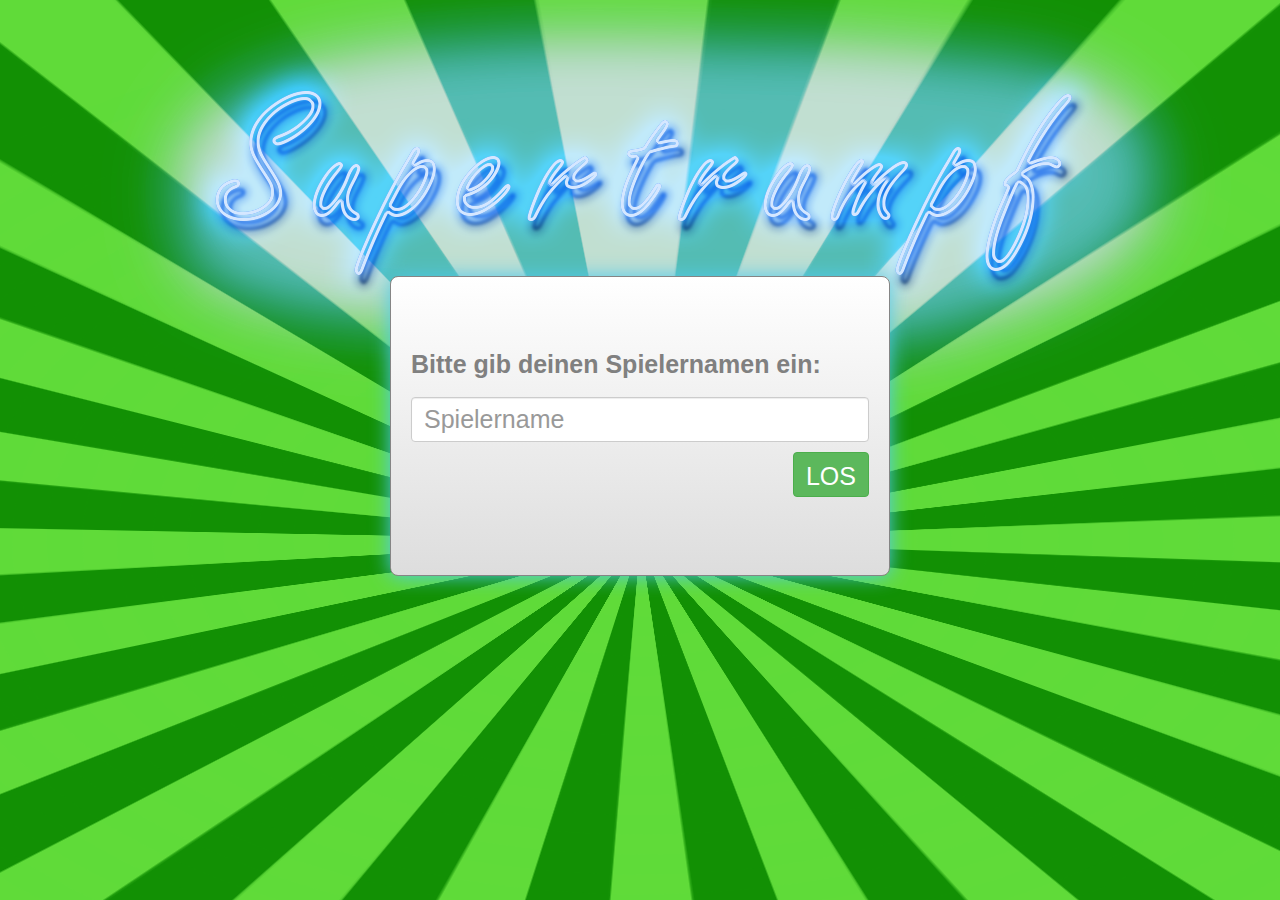
==== public_html/index.html @ e721e671 "lobbies.xslt changed to fit new xml response some other changes" ====
<!DOCTYPE html>
<html>
    <head>
        <title>SUPERTRUMPF</title>
        <meta charset="UTF-8">
        <meta name="viewport" content="width=device-width, initial-scale=1.0">
        
        
        <link href="lib/style.css" rel="stylesheet">
        <link href="lib/bootstrap.min.css" rel="stylesheet">
    </head>
    <body>
        <!-- "ladebalken" -->
        <div id="wait">
            <div><img alt="loading..." src="img/wait.svg" /></div>
        </div>
        
        <!-- container für inhalt -->
        <div id="content">
            <h1>SUPERTRUMPF</h1>
            <div id="loginbox">
                <label for="username">Bitte gib deinen Spielernamen ein:</label> 
                <input type="text" class="form-control" id="username" placeholder="Spielername">
                <button type="button" class="btn btn-success" id="login">LOS</button>
            </div>
        </div>
        
        
        
        <script src="lib/jquery-2.1.4.min.js"></script>
        <script src="lib/bootstrap.min.js"></script>
        <script src="lib/jquery.xslt.pack.js"></script>
        <script src="lib/script.js"></script>
    </body>
</html>
---- public_html/lib/style.css ----
html {
    height: 100%;
}

body {
    background-image: url('../img/background.png');
    background-repeat: no-repeat;
    background-origin: content-box;
    background-position: top;
    text-align: center;
    height: 100%;
}

h1 {
    display: none;
}

#content input, #content button {
    font-size: 25px;
    height: 45px;
    margin: 10px 0 0 0;
}

#content {
    display: none;
    height: 100%;
    max-width: 800px;
    width: 100%;
    margin: 0 auto;
    padding: 2% 0;
}

#wait {
    display: none;
    position: fixed;
    top: 0;
    width: 100%;
    height: 100%;
    background-color: rgba(50,50,50,0.7);
}

#wait > div {
    margin: 280px auto;
}

#loginbox {
    width: 500px;
    height: 300px;
    background: linear-gradient(#FFFFFF, #DDDDDD);
    border-radius: 8px;
    border: 1px solid rgb(133,133,133);
    margin-top: calc(50% - 150px);
    margin-left: auto;
    margin-right: auto;
    text-align: left;
    padding: 70px 20px;
    font-size: 25px;
    color: gray;
    box-shadow: 0 0 20px rgba(81, 203, 238, 1);
}

#loginbox > button, 
#footer > button {
    float: right;
}

#footer > label,
#footer > input {
    float: left;
    margin: 10px 0 0 10px;
}

#footer > label {
    margin-top: 15px;
}

#gamename {
    min-width: 260px;
    width: calc(100% - 172px);
}

#mainbox {
    min-height: 430px;
    height: 100%;
    background: linear-gradient(rgba(255,255,255,0.95), rgba(221,221,221,0.95));
    border: 1px solid rgb(133,133,133);
    border-radius: 8px;
    font-size: 25px;
    color: gray;
    padding: 20px 10px 10px 10px;
    box-shadow: 0 0 20px rgba(81, 203, 238, 1);
}

#mainbox:after {
    content: ".";
    clear: both;
    display: block;
    visibility: hidden;
    height: 0px;
}


#footer:after {
    content: ".";
    clear: both;
    display: block;
    visibility: hidden;
    height: 0px;
}

#main {
    margin: 20px 0;
    overflow: auto;
    border: 1px solid rgb(220,220,220);
    height: calc(100% - 185px);
}

#leavegame {
    float: left;
}

#startgame {
    float: right;
}

.lobby {
    width: 98%;
    margin: 10px auto;
    height: 50px;
    text-align: left;
    border: 1px solid rgb(200,200,200);
    border-radius: 8px;
    background: linear-gradient(rgb(255,255,255), rgb(240,240,240));
    cursor: pointer;
    overflow: hidden;
}

.lobby:hover {
    background: linear-gradient(rgb(240,240,240), rgb(255,255,255));
}
.lobby > div {
    font-size: 15px;
    margin: 12px 0px;
    width: 150px;
    float: left;
    color: rgb(150,150,150);
}

.lobby .lobby_name {
    color: green;
    margin: 5px 10px;
    font-size: 25px;
    width: 200px;
} 

.lobby .set {
    width: 200px;
}
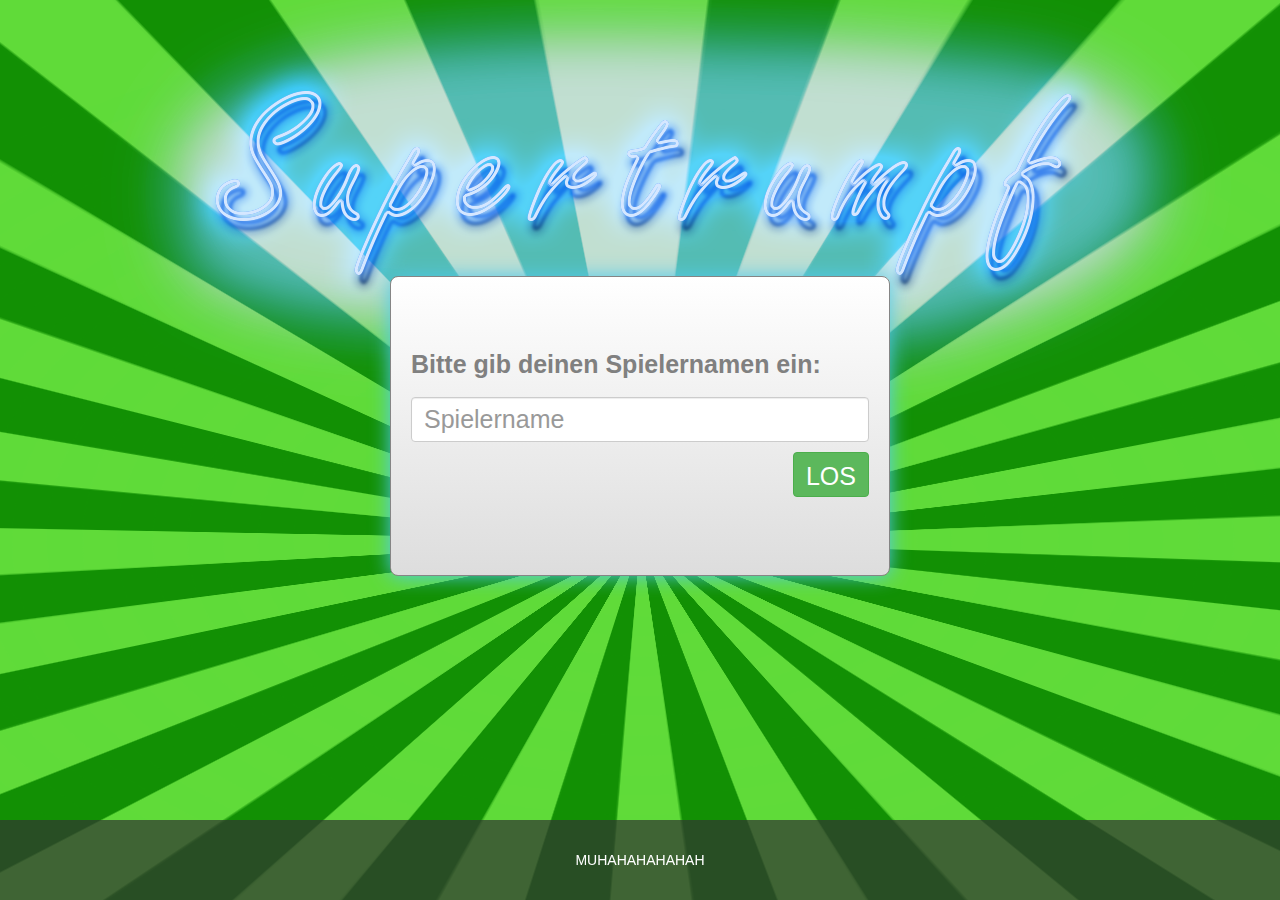
==== commit aba759c7: "diverses" ====
--- a/public_html/index.html
+++ b/public_html/index.html
@@ -25,11 +25,14 @@
             </div>
         </div>
         
+        <div id="toast">
+            <div>MUHAHAHAHAHAH</div>
+        </div>
         
         
-        <script src="lib/jquery-2.1.4.min.js"></script>
+        <script src="lib/jquery-2.1.4.js"></script>
         <script src="lib/bootstrap.min.js"></script>
-        <script src="lib/jquery.xslt.pack.js"></script>
+        <script src="lib/xslt/jquery.xslt.js"></script>
         <script src="lib/script.js"></script>
     </body>
 </html>
--- a/public_html/lib/style.css
+++ b/public_html/lib/style.css
@@ -41,6 +41,27 @@
 
 #wait > div {
     margin: 280px auto;
+}
+
+#toast {
+    display: table;
+    position: fixed;
+    /*top: 80%;*/
+    bottom: 0px;
+    width: 100%;
+    height: 80px;
+    background-color: rgba(50, 50, 50, 0.7);
+    text-align: center;
+}
+
+#toast > div {
+    display: table-cell;
+    vertical-align: middle;
+    color: white;
+}
+
+.contentregion {
+    height: 100%;
 }
 
 #loginbox {
@@ -59,6 +80,21 @@
     box-shadow: 0 0 20px rgba(81, 203, 238, 1);
 }
 
+#header {
+    width: 100%;
+    font-size: 25px;
+    text-align: center;
+    margin: 0px;
+}
+
+#footer {
+    width: 100%;
+}
+
+#footer > #leavegame {
+    float: left;
+}
+
 #loginbox > button, 
 #footer > button {
     float: right;
@@ -113,10 +149,25 @@
     overflow: auto;
     border: 1px solid rgb(220,220,220);
     height: calc(100% - 185px);
-}
-
-#leavegame {
-    float: left;
+    width: 100%;
+}
+
+#lobby {
+    text-align: left;
+}
+
+#lobby label {
+    width: 30%;
+}
+
+#lobby input, 
+#lobby button {
+    display: inline-block;
+    margin: 0 10px 0 0;
+}
+
+#lobby input[type="text"] {
+    width: 50%;
 }
 
 #startgame {
@@ -155,4 +206,24 @@
 
 .lobby .set {
     width: 200px;
+}
+
+
+/* Slider */
+#content #numplayers {
+    border: 0px solid #695;
+    max-height: 20px;
+    color: #fff;
+    font-size: 13px;
+    max-width: 50%;
+    margin: 0 0 0 10px;
+}
+
+#lobby label {
+    font-weight: normal;
+    display: inline-block;
+}
+
+#lobby main {
+    padding: 10px;
 }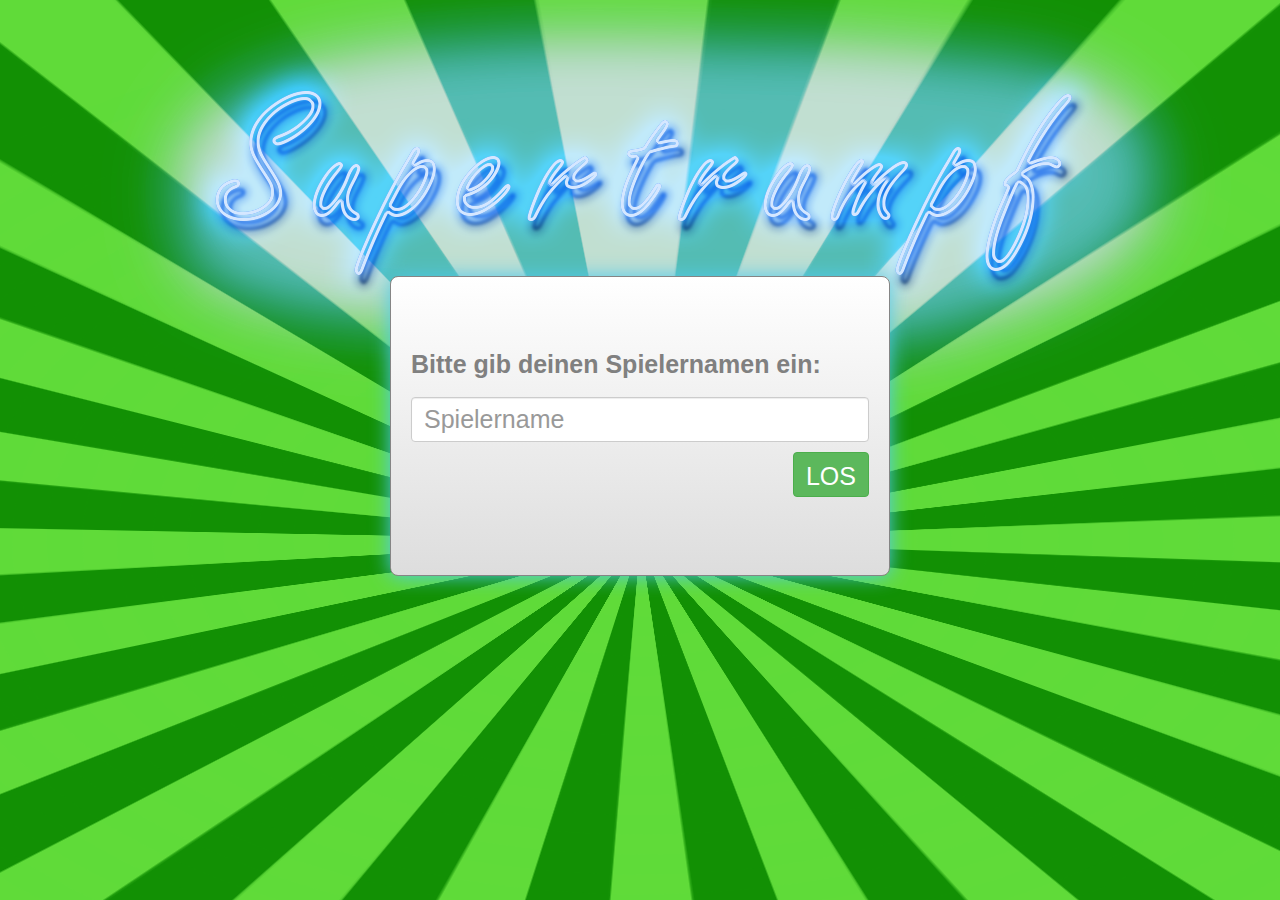
==== commit aee13cfa: "unstable shelve" ====
--- a/public_html/index.html
+++ b/public_html/index.html
@@ -25,14 +25,22 @@
             </div>
         </div>
         
-        <div id="toast">
-            <div>MUHAHAHAHAHAH</div>
+        <div id="toastregion">
+            <div id="toast">
+                <div id="message"></div>
+            </div>
         </div>
         
         
         <script src="lib/jquery-2.1.4.js"></script>
         <script src="lib/bootstrap.min.js"></script>
         <script src="lib/xslt/jquery.xslt.js"></script>
-        <script src="lib/script.js"></script>
+        <script src="lib/jquery.xml.js"></script>
+        <script src="lib/ui.js"></script>
+        <script src="lib/session.js"></script>
+        <script src="lib/toast.js"></script>
+        <script src="lib/listener.js"></script>
+        <script src="lib/jquery.xml.js"></script>
+        <script src="lib/main.js"></script>
     </body>
 </html>
--- a/public_html/lib/style.css
+++ b/public_html/lib/style.css
@@ -15,6 +15,27 @@
     display: none;
 }
 
+.overlay {
+    position: fixed;
+    background-color: rgba(155, 155, 155, 0.9);
+    top: 30%;
+    left: 30%;
+    display: none;
+    width: 40%;
+    padding: 3% 5% 5% 5%;
+    border-radius: 8px;
+    border: 1px solid rgb(55,55,55);
+}
+
+.overlay .wrapper {
+    margin: 0 auto;
+    text-align: center;
+}
+
+.overlay h2 {
+    color: white;
+}
+
 #content input, #content button {
     font-size: 25px;
     height: 45px;
@@ -44,7 +65,8 @@
 }
 
 #toast {
-    display: table;
+    display: none;
+    /*display: table;*/
     position: fixed;
     /*top: 80%;*/
     bottom: 0px;
@@ -54,7 +76,7 @@
     text-align: center;
 }
 
-#toast > div {
+#message {
     display: table-cell;
     vertical-align: middle;
     color: white;
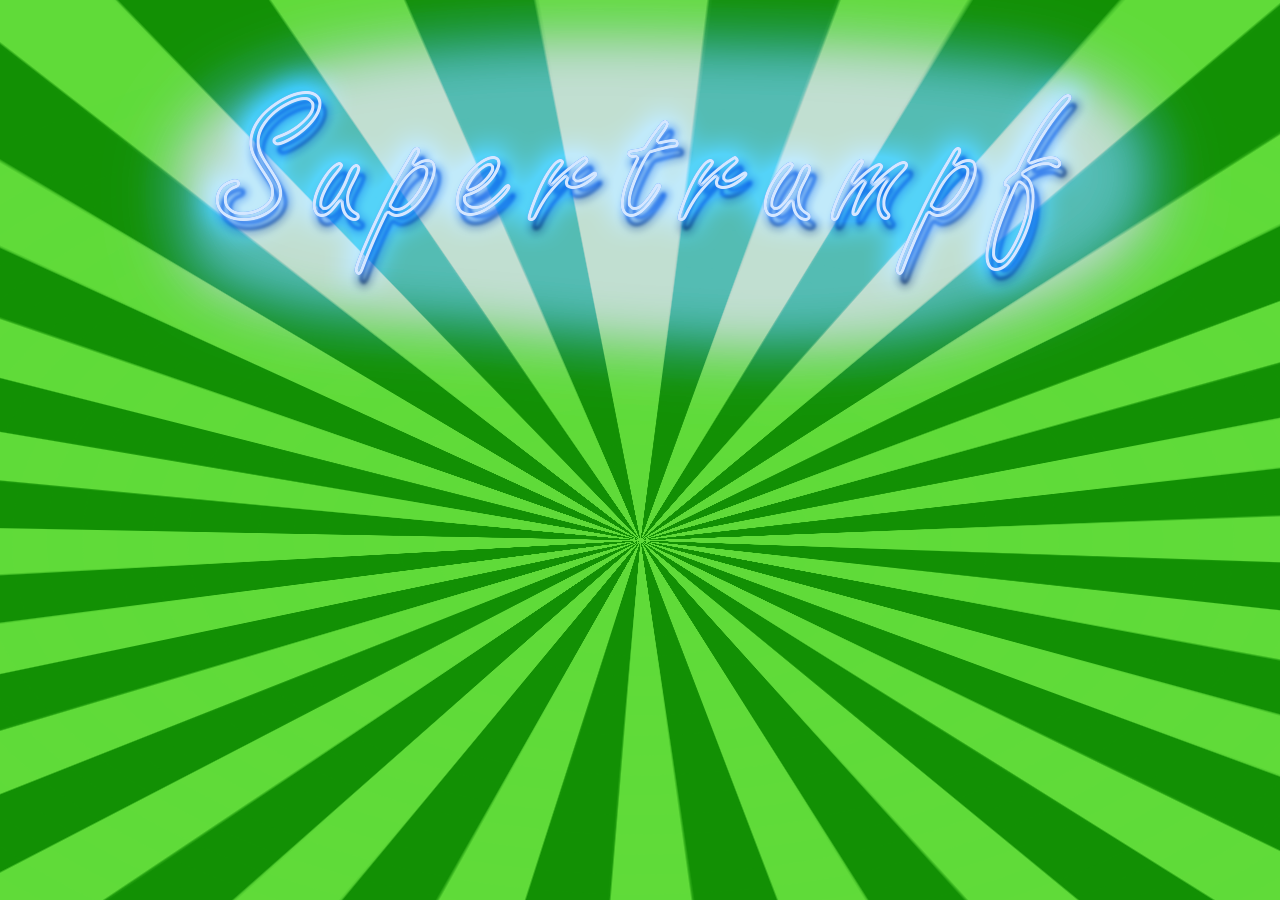
==== commit 2c2226d3: "unstable shelve 2" ====
--- a/public_html/index.html
+++ b/public_html/index.html
@@ -9,38 +9,21 @@
         <link href="lib/style.css" rel="stylesheet">
         <link href="lib/bootstrap.min.css" rel="stylesheet">
     </head>
-    <body>
-        <!-- "ladebalken" -->
-        <div id="wait">
-            <div><img alt="loading..." src="img/wait.svg" /></div>
-        </div>
-        
-        <!-- container für inhalt -->
-        <div id="content">
-            <h1>SUPERTRUMPF</h1>
-            <div id="loginbox">
-                <label for="username">Bitte gib deinen Spielernamen ein:</label> 
-                <input type="text" class="form-control" id="username" placeholder="Spielername">
-                <button type="button" class="btn btn-success" id="login">LOS</button>
-            </div>
-        </div>
-        
-        <div id="toastregion">
-            <div id="toast">
-                <div id="message"></div>
-            </div>
-        </div>
-        
+    <body>        
         
         <script src="lib/jquery-2.1.4.js"></script>
+        <script src="lib/jquery.xml.js"></script>
+        <script src="lib/jquery.xslt.js"></script>
         <script src="lib/bootstrap.min.js"></script>
-        <script src="lib/xslt/jquery.xslt.js"></script>
-        <script src="lib/jquery.xml.js"></script>
+        
+        <!--<script src="lib/config.js"></script>
         <script src="lib/ui.js"></script>
         <script src="lib/session.js"></script>
         <script src="lib/toast.js"></script>
-        <script src="lib/listener.js"></script>
-        <script src="lib/jquery.xml.js"></script>
-        <script src="lib/main.js"></script>
+        <script src="lib/game.js"></script>-->
+        <script src="lib/toast.js"></script>
+        <script src="lib/session.js"></script>
+        <script src="lib/api.js"></script>
+        <script src="lib/index.js"></script>
     </body>
 </html>
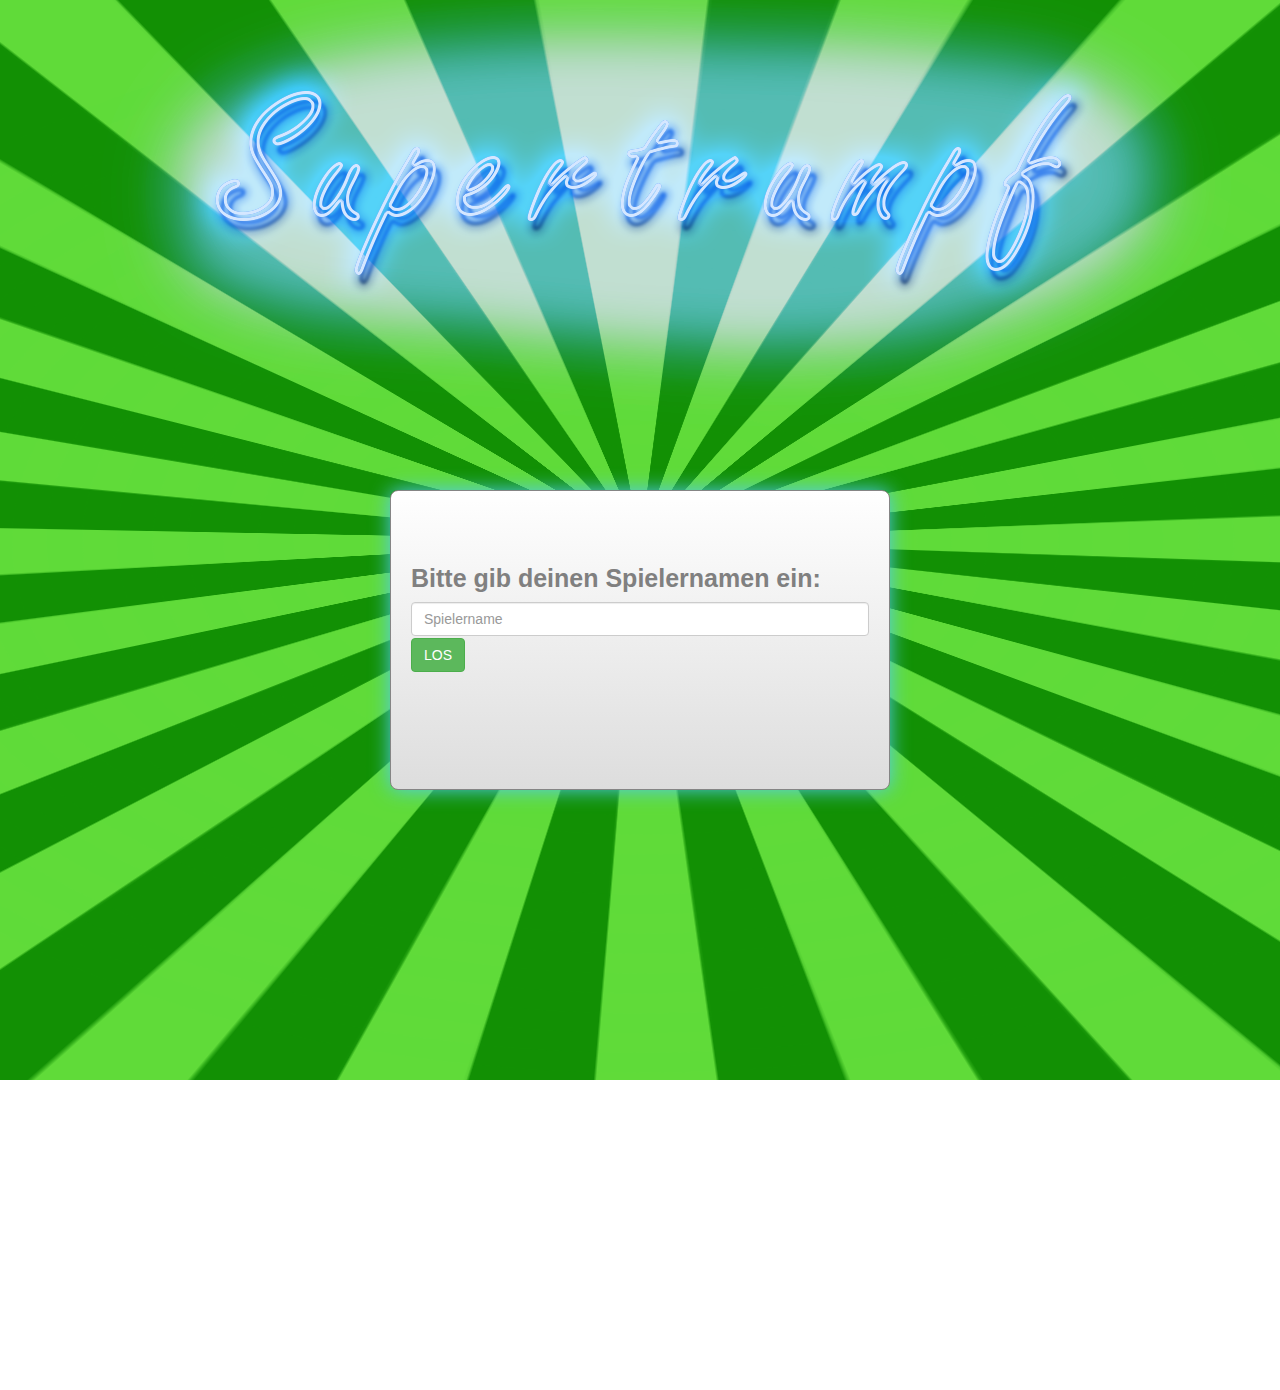
==== commit 192964d3: "logik" ====
--- a/public_html/index.html
+++ b/public_html/index.html
@@ -21,8 +21,13 @@
         <script src="lib/session.js"></script>
         <script src="lib/toast.js"></script>
         <script src="lib/game.js"></script>-->
+        <script src="lib/listener.js"></script>
+        <script src="lib/config.js"></script>
+        <script src="lib/response.js"></script>
         <script src="lib/toast.js"></script>
         <script src="lib/session.js"></script>
+        <script src="lib/lobby.js"></script>
+        <script src="lib/game.js"></script>
         <script src="lib/api.js"></script>
         <script src="lib/index.js"></script>
     </body>
